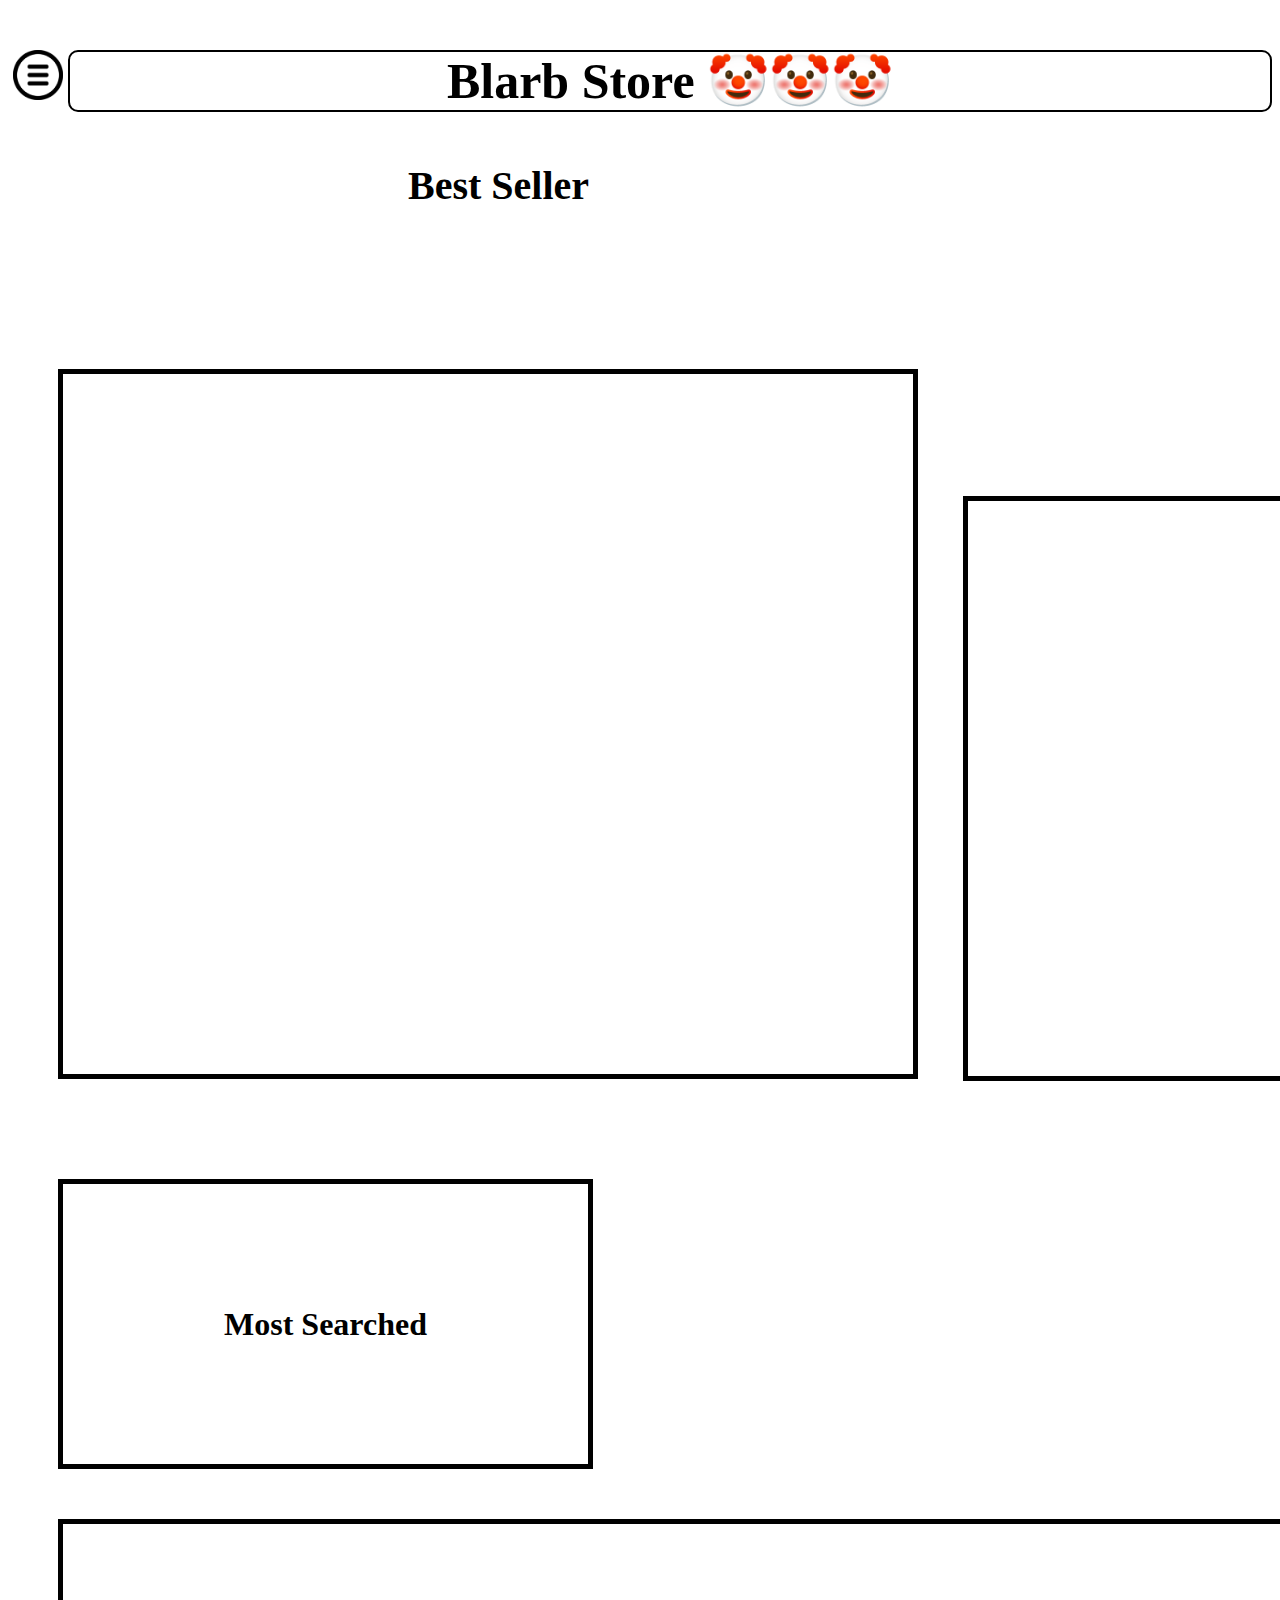
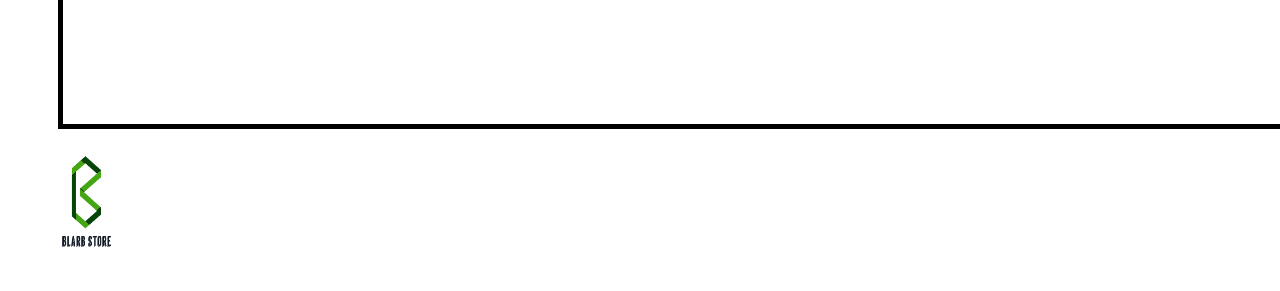
==== index.html @ bf23ec36 "Initial commit" ====
<!DOCTYPE html>
<html lang="en">
    <head>
        <meta name="viewport" content="width=device-width, initial-scale=1"></meta>
        <meta charset="UTF-8"></meta>
        <link rel="stylesheet" href="CSS/mainpage.css"/>
        <link rel="stylesheet" href="CSS/navbar.css"/>
        <meta charset="UFT-8"/>
        <title>BlarbStore</title>
    </head>
    <body>
        
        <nav id="nav">
            <div id="menuButton">
              <img src="menuIcon.png" width="50px" height="50px" onclick="navPopout()" id="menuImage" alt="Menu icon">
          </div>
          
          <div id="menuPopout">
              <div class="navButton">
                  <a href="index.html" class="buttonA">
                      <img src="homeIcon.png" width="50px" height="50px" alt="Home icon">
                      <span>Home</span>
                  </a>
              </div>
          
              <div class="navButton">
                  <a href="login.html" class="buttonA">
                      <img src="userIcon.png" width="50px" height="50px" alt="Login icon">
                      <span>Museum Login</span>
                  </a>
              </div>
          </div>
        </nav>
        <h1 id="h1">Blarb Store &#129313&#129313&#129313</h1>
        <h2>Best Seller</h2>
        <h2 id="rated">Top Rated</h1>
        <div id="div">
            <h1 id="top"></h1>
        </div>
        <div id="search">
            <h1>Most Searched</h1>
        </div>
        <div id="items">
            
        </div>
        <img src="Blarb.png" width="150px" height="150px" alt="Blarb"/>
        <script src="JS/navbar.js"></script>
    </body>
</html>
---- CSS/mainpage.css ----
#h1 {
    text-align: center;
    border: 2px solid black;
    border-radius: 10px;
    display: flex;
    justify-content: center;
    align-items: center;
    margin: 1em auto;
    font-family: Tahoma;
    font-size: 50px;
}
h2 {
  font-family: Tahoma;
  margin-left: 400px;
  font-size: 40px;
  align-items: center;
}
#div {
    width: 650px;
    border: 5px solid black;
    padding: 100px;
    margin-left: 50px;
    height: 500px;
    align-items: center;
}
#top {
    width: 650px;
    border: 5px solid black;
    padding: 100px;
    height: 375px;
    margin-left: 800px;
    margin-bottom: 120000px;
    align-items: center;
}
#rated {
    font-family: Tahoma;
    margin-left: 1300px;
    font-size: 40px;
    align-items: center;
}
#search {
    width: 325px;
    border: 5px solid black;
    padding: 100px;
    margin-left: 50px;
    margin-top: 100px;
    text-align: center;
    font-family: Tahoma;
    align-items: center;
}
#items {
    width: 1600px;
    border: 5px solid black;
    padding: 100px;
    margin-left: 50px;
    margin-top: 50px;
    text-align: center;
    font-family: Tahoma;
    align-items: center;
}
---- CSS/navbar.css ----
#menuPopout {
    height: 93.5vh;
    display: none;
    float: left;
    padding: 5px;
    background-color: #D3D3D3;
}

.navButton {
    text-align: center;
    border: 1px outset grey;
    border-radius: 10px;
    width: 60px;
    margin-bottom: 5px;
    background-color: white;
}

#menuButton {
    text-align: right;
    display: inline;
    margin-left: 5px;
}

nav {
    height: 90%;
    float: left;
    width: 60px;
    margin-left: 0px;
    font-size: 84%;
}
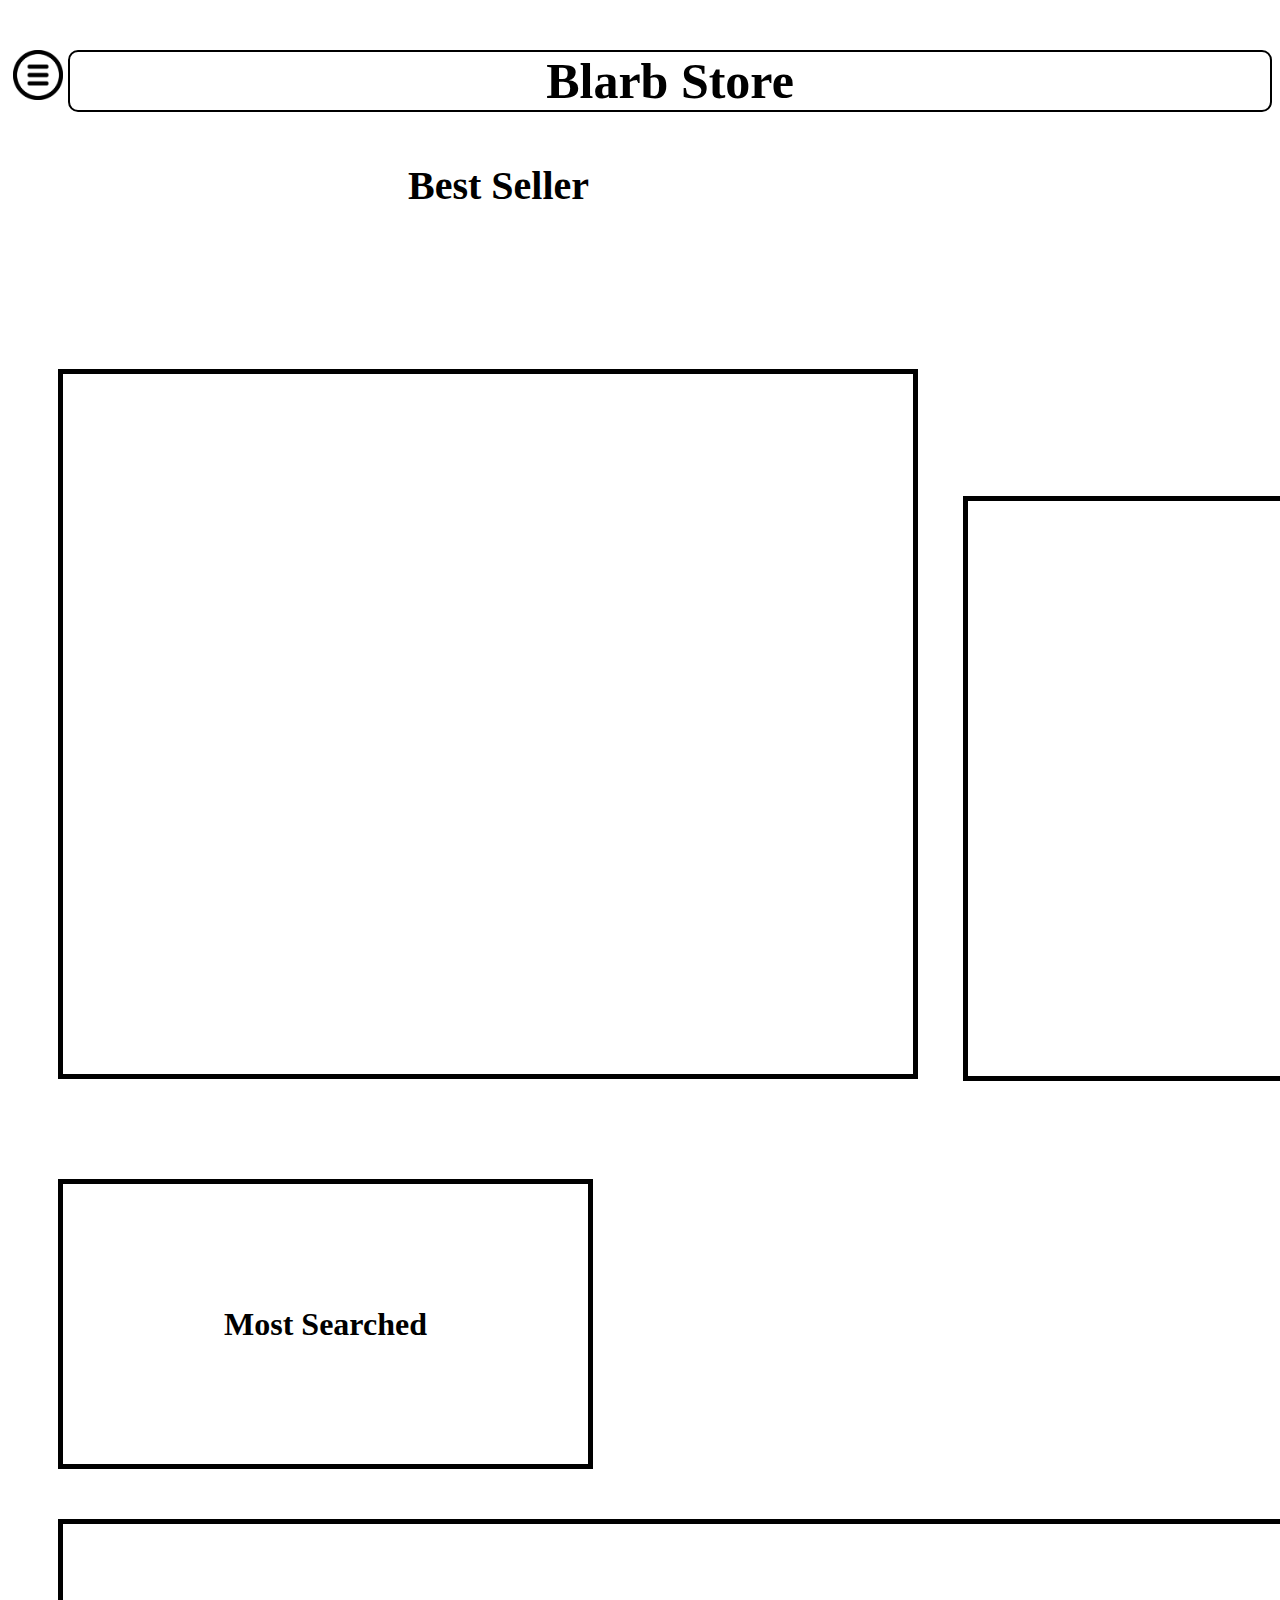
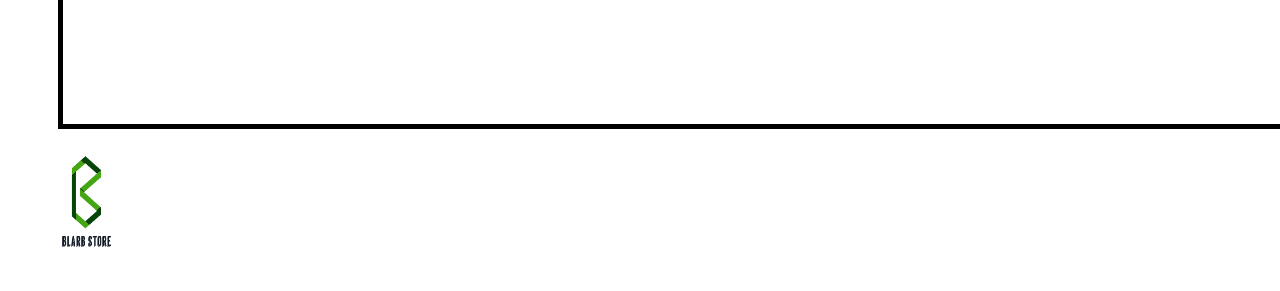
==== commit ddbe633f: "fffb" ====
--- a/index.html
+++ b/index.html
@@ -31,7 +31,7 @@
               </div>
           </div>
         </nav>
-        <h1 id="h1">Blarb Store &#129313&#129313&#129313</h1>
+        <h1 id="h1">Blarb Store</h1>
         <h2>Best Seller</h2>
         <h2 id="rated">Top Rated</h1>
         <div id="div">
--- a/CSS/navbar.css
+++ b/CSS/navbar.css
@@ -27,4 +27,5 @@
     width: 60px;
     margin-left: 0px;
     font-size: 84%;
+    position: sticky;
 }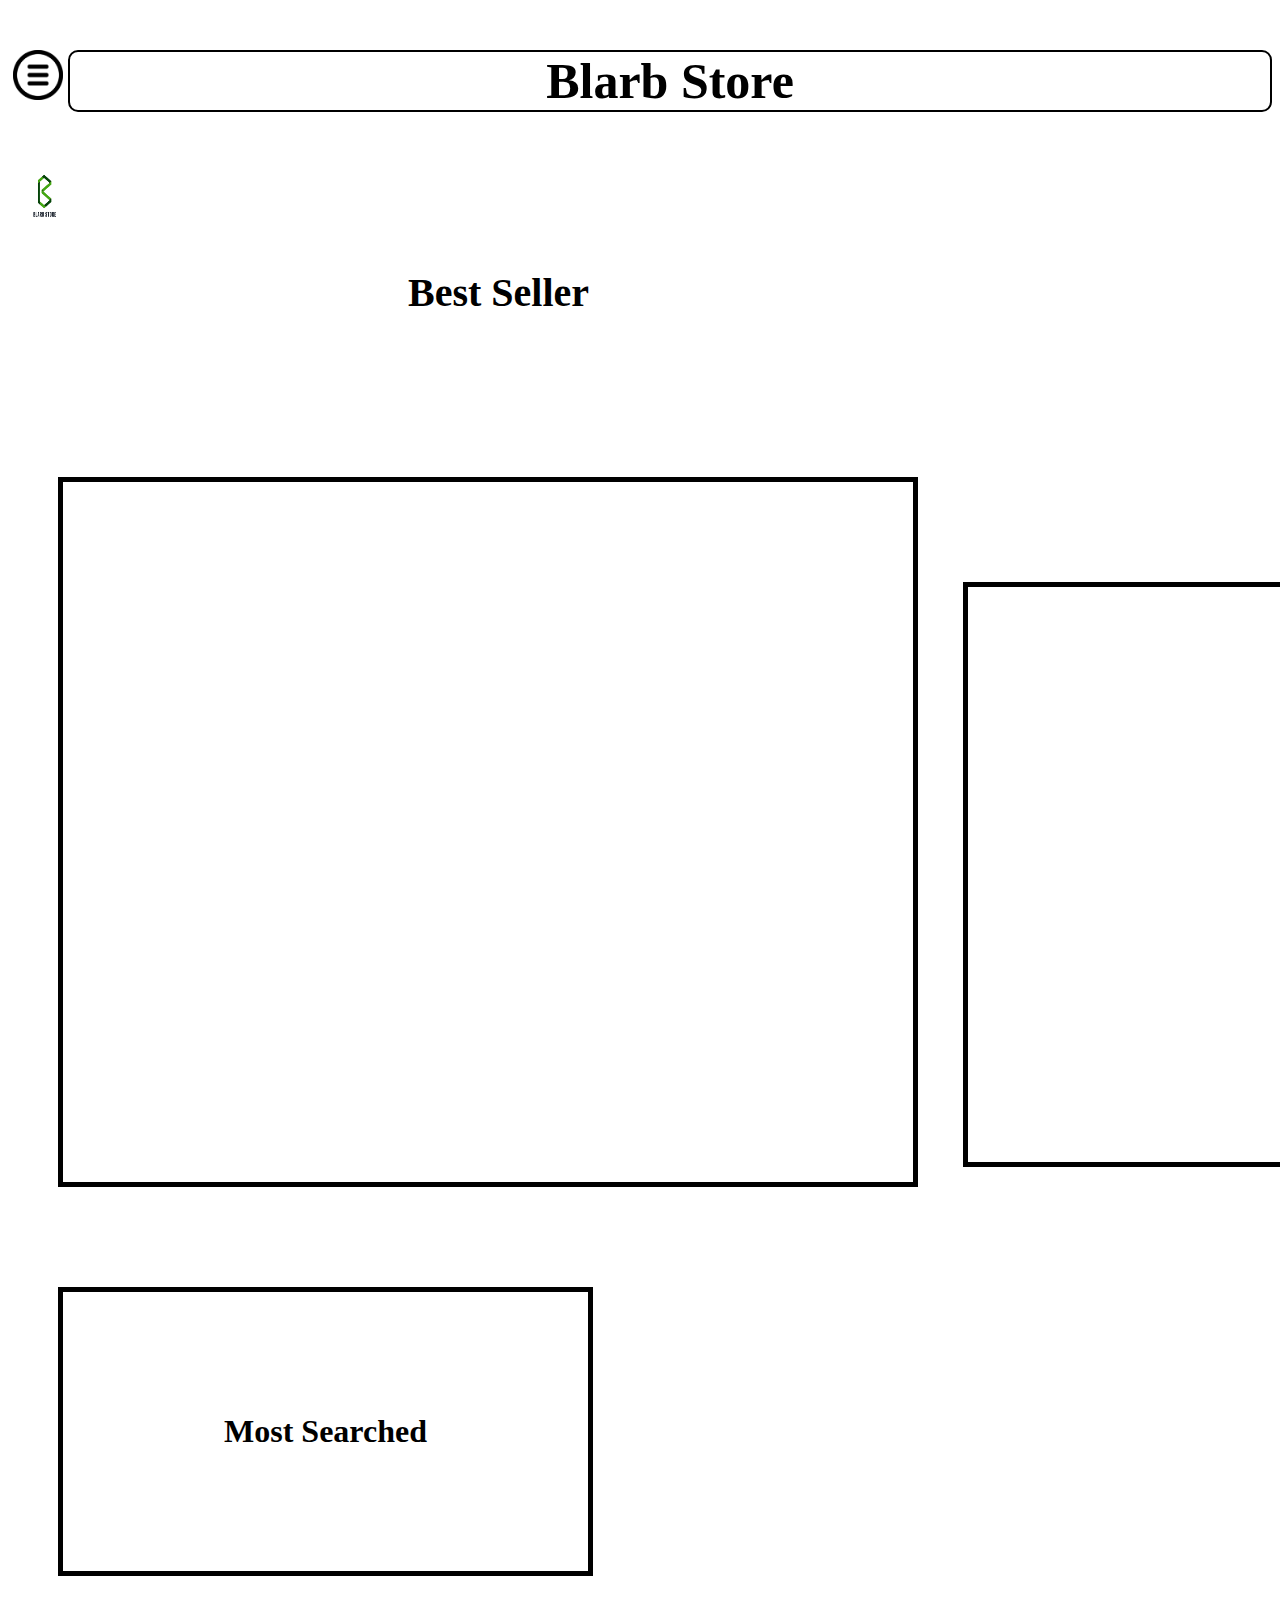
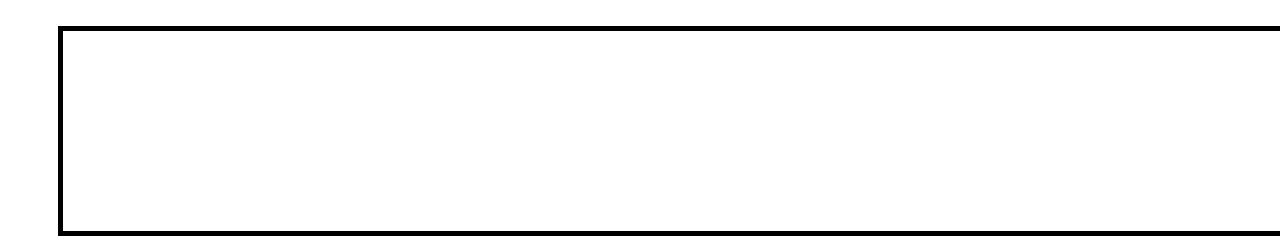
==== commit 40224ce6: "dyh" ====
--- a/index.html
+++ b/index.html
@@ -11,31 +11,32 @@
     <body>
         
         <nav id="nav">
-            <div id="menuButton">
-              <img src="menuIcon.png" width="50px" height="50px" onclick="navPopout()" id="menuImage" alt="Menu icon">
+            <div id="menuButton"><a href="#">
+              <img src="Images/menuIcon.png" width="50px" height="50px" onclick="navPopout()" id="menuImage" alt="Menu icon">
+              </a>
           </div>
           
           <div id="menuPopout">
               <div class="navButton">
                   <a href="index.html" class="buttonA">
-                      <img src="homeIcon.png" width="50px" height="50px" alt="Home icon">
+                      <img src="Images/homeIcon.png" width="50px" height="50px" alt="Home icon">
                       <span>Home</span>
                   </a>
               </div>
           
               <div class="navButton">
                   <a href="login.html" class="buttonA">
-                      <img src="userIcon.png" width="50px" height="50px" alt="Login icon">
+                      <img src="Images/userIcon.png" width="50px" height="50px" alt="Login icon">
                       <span>Museum Login</span>
                   </a>
               </div>
           </div>
         </nav>
-        <h1 id="h1">Blarb Store</h1>
+        <h1 id="h1">Blarb Store</h1><img src="Images/Blarb.png" width="70px" height="70px" alt="Blarb"/>
         <h2>Best Seller</h2>
         <h2 id="rated">Top Rated</h1>
         <div id="div">
-            <h1 id="top"></h1>
+            <div id="top"></div>
         </div>
         <div id="search">
             <h1>Most Searched</h1>
@@ -43,7 +44,6 @@
         <div id="items">
             
         </div>
-        <img src="Blarb.png" width="150px" height="150px" alt="Blarb"/>
         <script src="JS/navbar.js"></script>
     </body>
 </html>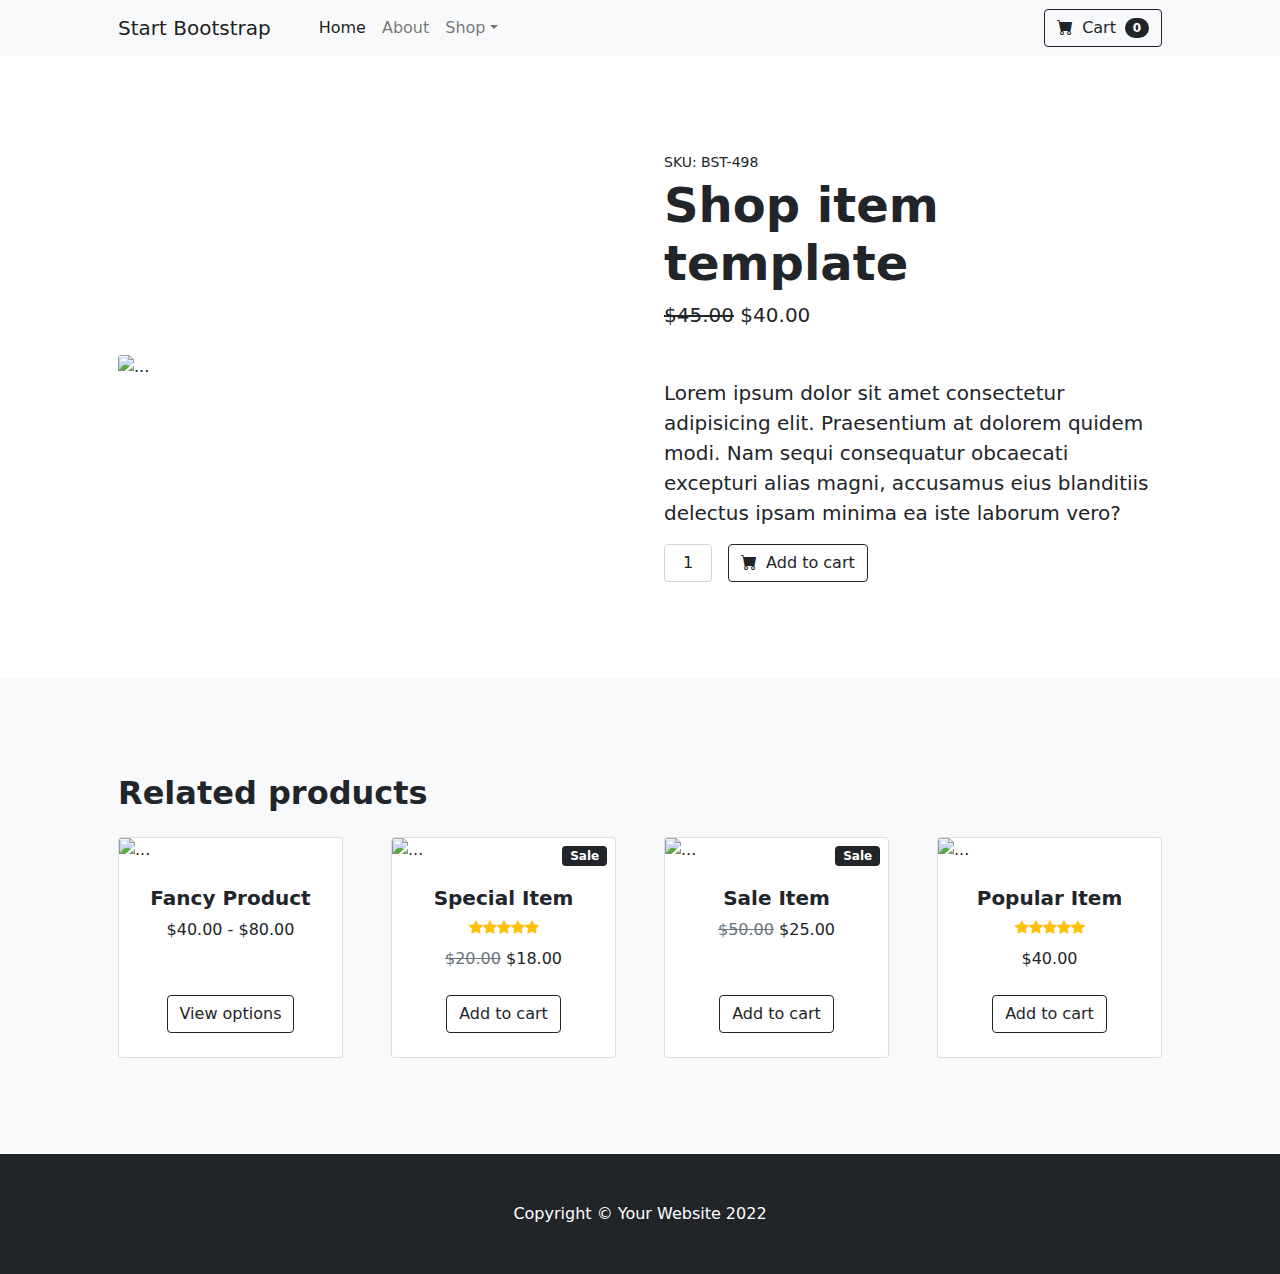
==== commit a76242c8: "h" ====
--- a/index.html
+++ b/index.html
@@ -1,49 +1,185 @@
 <!DOCTYPE html>
 <html lang="en">
     <head>
-        <meta name="viewport" content="width=device-width, initial-scale=1"></meta>
-        <meta charset="UTF-8"></meta>
-        <link rel="stylesheet" href="CSS/mainpage.css"/>
-        <link rel="stylesheet" href="CSS/navbar.css"/>
-        <meta charset="UFT-8"/>
-        <title>BlarbStore</title>
+        <meta charset="utf-8" />
+        <meta name="viewport" content="width=device-width, initial-scale=1, shrink-to-fit=no" />
+        <meta name="description" content="" />
+        <meta name="author" content="" />
+        <title>Shop Item - Start Bootstrap Template</title>
+        <!-- Favicon-->
+        <link rel="icon" type="image/x-icon" href="assets/favicon.ico" />
+        <!-- Bootstrap icons-->
+        <link href="https://cdn.jsdelivr.net/npm/bootstrap-icons@1.5.0/font/bootstrap-icons.css" rel="stylesheet" />
+        <!-- Core theme CSS (includes Bootstrap)-->
+        <link href="css/styles.css" rel="stylesheet" />
     </head>
     <body>
-        
-        <nav id="nav">
-            <div id="menuButton"><a href="#">
-              <img src="Images/menuIcon.png" width="50px" height="50px" onclick="navPopout()" id="menuImage" alt="Menu icon">
-              </a>
-          </div>
-          
-          <div id="menuPopout">
-              <div class="navButton">
-                  <a href="index.html" class="buttonA">
-                      <img src="Images/homeIcon.png" width="50px" height="50px" alt="Home icon">
-                      <span>Home</span>
-                  </a>
-              </div>
-          
-              <div class="navButton">
-                  <a href="login.html" class="buttonA">
-                      <img src="Images/userIcon.png" width="50px" height="50px" alt="Login icon">
-                      <span>Museum Login</span>
-                  </a>
-              </div>
-          </div>
+        <!-- Navigation-->
+        <nav class="navbar navbar-expand-lg navbar-light bg-light">
+            <div class="container px-4 px-lg-5">
+                <a class="navbar-brand" href="#!">Start Bootstrap</a>
+                <button class="navbar-toggler" type="button" data-bs-toggle="collapse" data-bs-target="#navbarSupportedContent" aria-controls="navbarSupportedContent" aria-expanded="false" aria-label="Toggle navigation"><span class="navbar-toggler-icon"></span></button>
+                <div class="collapse navbar-collapse" id="navbarSupportedContent">
+                    <ul class="navbar-nav me-auto mb-2 mb-lg-0 ms-lg-4">
+                        <li class="nav-item"><a class="nav-link active" aria-current="page" href="#!">Home</a></li>
+                        <li class="nav-item"><a class="nav-link" href="#!">About</a></li>
+                        <li class="nav-item dropdown">
+                            <a class="nav-link dropdown-toggle" id="navbarDropdown" href="#" role="button" data-bs-toggle="dropdown" aria-expanded="false">Shop</a>
+                            <ul class="dropdown-menu" aria-labelledby="navbarDropdown">
+                                <li><a class="dropdown-item" href="#!">All Products</a></li>
+                                <li><hr class="dropdown-divider" /></li>
+                                <li><a class="dropdown-item" href="#!">Popular Items</a></li>
+                                <li><a class="dropdown-item" href="#!">New Arrivals</a></li>
+                            </ul>
+                        </li>
+                    </ul>
+                    <form class="d-flex">
+                        <button class="btn btn-outline-dark" type="submit">
+                            <i class="bi-cart-fill me-1"></i>
+                            Cart
+                            <span class="badge bg-dark text-white ms-1 rounded-pill">0</span>
+                        </button>
+                    </form>
+                </div>
+            </div>
         </nav>
-        <h1 id="h1">Blarb Store</h1><img src="Images/Blarb.png" width="70px" height="70px" alt="Blarb"/>
-        <h2>Best Seller</h2>
-        <h2 id="rated">Top Rated</h1>
-        <div id="div">
-            <div id="top"></div>
-        </div>
-        <div id="search">
-            <h1>Most Searched</h1>
-        </div>
-        <div id="items">
-            
-        </div>
-        <script src="JS/navbar.js"></script>
+        <!-- Product section-->
+        <section class="py-5">
+            <div class="container px-4 px-lg-5 my-5">
+                <div class="row gx-4 gx-lg-5 align-items-center">
+                    <div class="col-md-6"><img class="card-img-top mb-5 mb-md-0" src="https://dummyimage.com/600x700/dee2e6/6c757d.jpg" alt="..." /></div>
+                    <div class="col-md-6">
+                        <div class="small mb-1">SKU: BST-498</div>
+                        <h1 class="display-5 fw-bolder">Shop item template</h1>
+                        <div class="fs-5 mb-5">
+                            <span class="text-decoration-line-through">$45.00</span>
+                            <span>$40.00</span>
+                        </div>
+                        <p class="lead">Lorem ipsum dolor sit amet consectetur adipisicing elit. Praesentium at dolorem quidem modi. Nam sequi consequatur obcaecati excepturi alias magni, accusamus eius blanditiis delectus ipsam minima ea iste laborum vero?</p>
+                        <div class="d-flex">
+                            <input class="form-control text-center me-3" id="inputQuantity" type="num" value="1" style="max-width: 3rem" />
+                            <button class="btn btn-outline-dark flex-shrink-0" type="button">
+                                <i class="bi-cart-fill me-1"></i>
+                                Add to cart
+                            </button>
+                        </div>
+                    </div>
+                </div>
+            </div>
+        </section>
+        <!-- Related items section-->
+        <section class="py-5 bg-light">
+            <div class="container px-4 px-lg-5 mt-5">
+                <h2 class="fw-bolder mb-4">Related products</h2>
+                <div class="row gx-4 gx-lg-5 row-cols-2 row-cols-md-3 row-cols-xl-4 justify-content-center">
+                    <div class="col mb-5">
+                        <div class="card h-100">
+                            <!-- Product image-->
+                            <img class="card-img-top" src="https://dummyimage.com/450x300/dee2e6/6c757d.jpg" alt="..." />
+                            <!-- Product details-->
+                            <div class="card-body p-4">
+                                <div class="text-center">
+                                    <!-- Product name-->
+                                    <h5 class="fw-bolder">Fancy Product</h5>
+                                    <!-- Product price-->
+                                    $40.00 - $80.00
+                                </div>
+                            </div>
+                            <!-- Product actions-->
+                            <div class="card-footer p-4 pt-0 border-top-0 bg-transparent">
+                                <div class="text-center"><a class="btn btn-outline-dark mt-auto" href="#">View options</a></div>
+                            </div>
+                        </div>
+                    </div>
+                    <div class="col mb-5">
+                        <div class="card h-100">
+                            <!-- Sale badge-->
+                            <div class="badge bg-dark text-white position-absolute" style="top: 0.5rem; right: 0.5rem">Sale</div>
+                            <!-- Product image-->
+                            <img class="card-img-top" src="https://dummyimage.com/450x300/dee2e6/6c757d.jpg" alt="..." />
+                            <!-- Product details-->
+                            <div class="card-body p-4">
+                                <div class="text-center">
+                                    <!-- Product name-->
+                                    <h5 class="fw-bolder">Special Item</h5>
+                                    <!-- Product reviews-->
+                                    <div class="d-flex justify-content-center small text-warning mb-2">
+                                        <div class="bi-star-fill"></div>
+                                        <div class="bi-star-fill"></div>
+                                        <div class="bi-star-fill"></div>
+                                        <div class="bi-star-fill"></div>
+                                        <div class="bi-star-fill"></div>
+                                    </div>
+                                    <!-- Product price-->
+                                    <span class="text-muted text-decoration-line-through">$20.00</span>
+                                    $18.00
+                                </div>
+                            </div>
+                            <!-- Product actions-->
+                            <div class="card-footer p-4 pt-0 border-top-0 bg-transparent">
+                                <div class="text-center"><a class="btn btn-outline-dark mt-auto" href="#">Add to cart</a></div>
+                            </div>
+                        </div>
+                    </div>
+                    <div class="col mb-5">
+                        <div class="card h-100">
+                            <!-- Sale badge-->
+                            <div class="badge bg-dark text-white position-absolute" style="top: 0.5rem; right: 0.5rem">Sale</div>
+                            <!-- Product image-->
+                            <img class="card-img-top" src="https://dummyimage.com/450x300/dee2e6/6c757d.jpg" alt="..." />
+                            <!-- Product details-->
+                            <div class="card-body p-4">
+                                <div class="text-center">
+                                    <!-- Product name-->
+                                    <h5 class="fw-bolder">Sale Item</h5>
+                                    <!-- Product price-->
+                                    <span class="text-muted text-decoration-line-through">$50.00</span>
+                                    $25.00
+                                </div>
+                            </div>
+                            <!-- Product actions-->
+                            <div class="card-footer p-4 pt-0 border-top-0 bg-transparent">
+                                <div class="text-center"><a class="btn btn-outline-dark mt-auto" href="#">Add to cart</a></div>
+                            </div>
+                        </div>
+                    </div>
+                    <div class="col mb-5">
+                        <div class="card h-100">
+                            <!-- Product image-->
+                            <img class="card-img-top" src="https://dummyimage.com/450x300/dee2e6/6c757d.jpg" alt="..." />
+                            <!-- Product details-->
+                            <div class="card-body p-4">
+                                <div class="text-center">
+                                    <!-- Product name-->
+                                    <h5 class="fw-bolder">Popular Item</h5>
+                                    <!-- Product reviews-->
+                                    <div class="d-flex justify-content-center small text-warning mb-2">
+                                        <div class="bi-star-fill"></div>
+                                        <div class="bi-star-fill"></div>
+                                        <div class="bi-star-fill"></div>
+                                        <div class="bi-star-fill"></div>
+                                        <div class="bi-star-fill"></div>
+                                    </div>
+                                    <!-- Product price-->
+                                    $40.00
+                                </div>
+                            </div>
+                            <!-- Product actions-->
+                            <div class="card-footer p-4 pt-0 border-top-0 bg-transparent">
+                                <div class="text-center"><a class="btn btn-outline-dark mt-auto" href="#">Add to cart</a></div>
+                            </div>
+                        </div>
+                    </div>
+                </div>
+            </div>
+        </section>
+        <!-- Footer-->
+        <footer class="py-5 bg-dark">
+            <div class="container"><p class="m-0 text-center text-white">Copyright &copy; Your Website 2022</p></div>
+        </footer>
+        <!-- Bootstrap core JS-->
+        <script src="https://cdn.jsdelivr.net/npm/bootstrap@5.1.3/dist/js/bootstrap.bundle.min.js"></script>
+        <!-- Core theme JS-->
+        <script src="js/scripts.js"></script>
     </body>
-</html>+</html>
